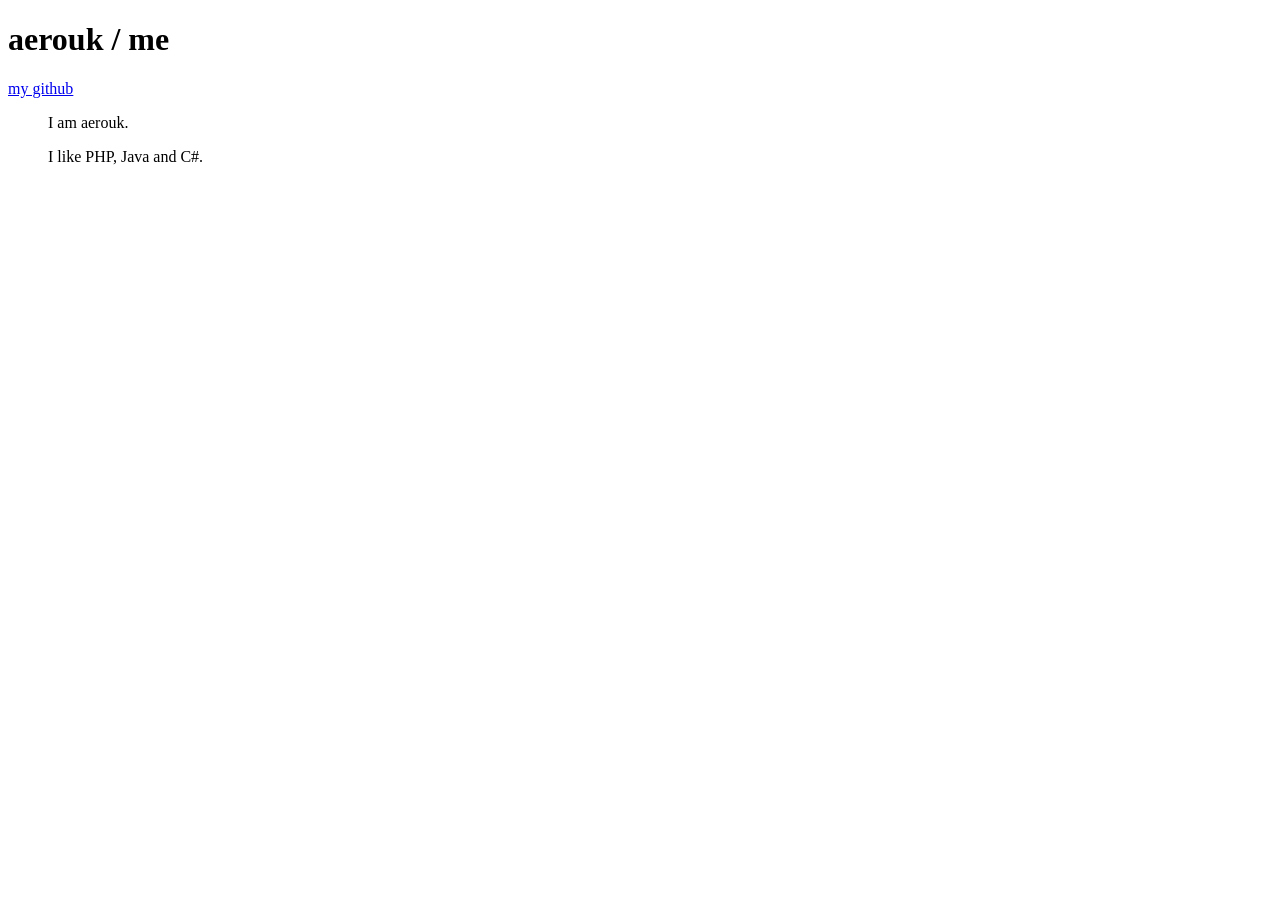
==== index.html @ 437368da "Update index.html" ====
<!DOCTYPE html>
<html>
  <head>
    <meta charset='utf-8'>
    <meta http-equiv="X-UA-Compatible" content="chrome=1">

    <link rel="stylesheet" type="text/css" href="stylesheets/stylesheet.css" media="screen" />
    <link rel="stylesheet" type="text/css" href="stylesheets/pygment_trac.css" media="screen" />
    <link rel="stylesheet" type="text/css" href="stylesheets/print.css" media="print" />

    <title>aerouk / me</title>
  </head>

  <body>
    <header>
      <div class="container">
        <h1>aerouk / me</h1>
        <h2></h2>

        <section id="downloads">
          <a href="https://github.com/aerouk" class="btn btn-github"><span class="icon"></span>my github</a>
        </section>
      </div>
    </header>

    <div class="container">
      <section id="main_content">
        <blockquote>
          <p>I am aerouk.</p>
          <p>I like PHP, Java and C#.</p>
        </blockquote>
      </section>
    </div>
  </body>
</html>
---- stylesheets/pygment_trac.css ----
.highlight .c { color: #999988; font-style: italic } /* Comment */
.highlight .err { color: #a61717; background-color: #e3d2d2 } /* Error */
.highlight .k { font-weight: bold } /* Keyword */
.highlight .o { font-weight: bold } /* Operator */
.highlight .cm { color: #999988; font-style: italic } /* Comment.Multiline */
.highlight .cp { color: #999999; font-weight: bold } /* Comment.Preproc */
.highlight .c1 { color: #999988; font-style: italic } /* Comment.Single */
.highlight .cs { color: #999999; font-weight: bold; font-style: italic } /* Comment.Special */
.highlight .gd { color: #000000; background-color: #ffdddd } /* Generic.Deleted */
.highlight .gd .x { color: #000000; background-color: #ffaaaa } /* Generic.Deleted.Specific */
.highlight .ge { font-style: italic } /* Generic.Emph */
.highlight .gr { color: #aa0000 } /* Generic.Error */
.highlight .gh { color: #999999 } /* Generic.Heading */
.highlight .gi { color: #000000; background-color: #ddffdd } /* Generic.Inserted */
.highlight .gi .x { color: #000000; background-color: #aaffaa } /* Generic.Inserted.Specific */
.highlight .go { color: #888888 } /* Generic.Output */
.highlight .gp { color: #555555 } /* Generic.Prompt */
.highlight .gs { font-weight: bold } /* Generic.Strong */
.highlight .gu { color: #800080; font-weight: bold; } /* Generic.Subheading */
.highlight .gt { color: #aa0000 } /* Generic.Traceback */
.highlight .kc { font-weight: bold } /* Keyword.Constant */
.highlight .kd { font-weight: bold } /* Keyword.Declaration */
.highlight .kn { font-weight: bold } /* Keyword.Namespace */
.highlight .kp { font-weight: bold } /* Keyword.Pseudo */
.highlight .kr { font-weight: bold } /* Keyword.Reserved */
.highlight .kt { color: #445588; font-weight: bold } /* Keyword.Type */
.highlight .m { color: #009999 } /* Literal.Number */
.highlight .s { color: #d14 } /* Literal.String */
.highlight .na { color: #008080 } /* Name.Attribute */
.highlight .nb { color: #0086B3 } /* Name.Builtin */
.highlight .nc { color: #445588; font-weight: bold } /* Name.Class */
.highlight .no { color: #008080 } /* Name.Constant */
.highlight .ni { color: #800080 } /* Name.Entity */
.highlight .ne { color: #990000; font-weight: bold } /* Name.Exception */
.highlight .nf { color: #990000; font-weight: bold } /* Name.Function */
.highlight .nn { color: #555555 } /* Name.Namespace */
.highlight .nt { color: #CBDFFF } /* Name.Tag */
.highlight .nv { color: #008080 } /* Name.Variable */
.highlight .ow { font-weight: bold } /* Operator.Word */
.highlight .w { color: #bbbbbb } /* Text.Whitespace */
.highlight .mf { color: #009999 } /* Literal.Number.Float */
.highlight .mh { color: #009999 } /* Literal.Number.Hex */
.highlight .mi { color: #009999 } /* Literal.Number.Integer */
.highlight .mo { color: #009999 } /* Literal.Number.Oct */
.highlight .sb { color: #d14 } /* Literal.String.Backtick */
.highlight .sc { color: #d14 } /* Literal.String.Char */
.highlight .sd { color: #d14 } /* Literal.String.Doc */
.highlight .s2 { color: #d14 } /* Literal.String.Double */
.highlight .se { color: #d14 } /* Literal.String.Escape */
.highlight .sh { color: #d14 } /* Literal.String.Heredoc */
.highlight .si { color: #d14 } /* Literal.String.Interpol */
.highlight .sx { color: #d14 } /* Literal.String.Other */
.highlight .sr { color: #009926 } /* Literal.String.Regex */
.highlight .s1 { color: #d14 } /* Literal.String.Single */
.highlight .ss { color: #990073 } /* Literal.String.Symbol */
.highlight .bp { color: #999999 } /* Name.Builtin.Pseudo */
.highlight .vc { color: #008080 } /* Name.Variable.Class */
.highlight .vg { color: #008080 } /* Name.Variable.Global */
.highlight .vi { color: #008080 } /* Name.Variable.Instance */
.highlight .il { color: #009999 } /* Literal.Number.Integer.Long */

.type-csharp .highlight .k { color: #0000FF }
.type-csharp .highlight .kt { color: #0000FF }
.type-csharp .highlight .nf { color: #000000; font-weight: normal }
.type-csharp .highlight .nc { color: #2B91AF }
.type-csharp .highlight .nn { color: #000000 }
.type-csharp .highlight .s { color: #A31515 }
.type-csharp .highlight .sc { color: #A31515 }
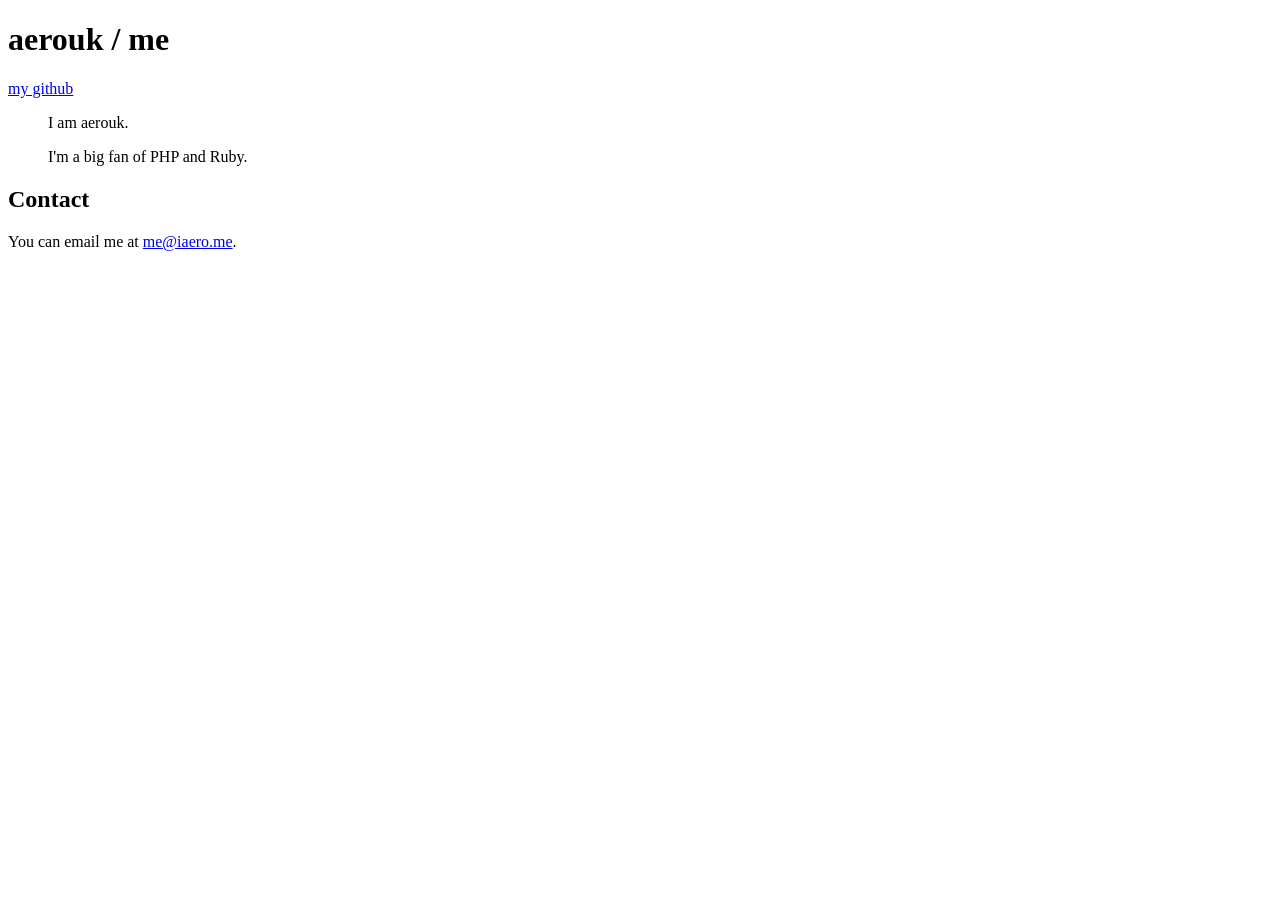
==== commit 0fee0c48: "add email + change language preference" ====
--- a/index.html
+++ b/index.html
@@ -27,8 +27,11 @@
       <section id="main_content">
         <blockquote>
           <p>I am aerouk.</p>
-          <p>I like PHP, Java and C#.</p>
+          <p>I'm a big fan of PHP and Ruby.</p>
         </blockquote>
+        
+        <h2>Contact</h2>
+        <p>You can email me at <a href="mailto:me@iaero.me">me@iaero.me</a>.</p>
       </section>
     </div>
   </body>
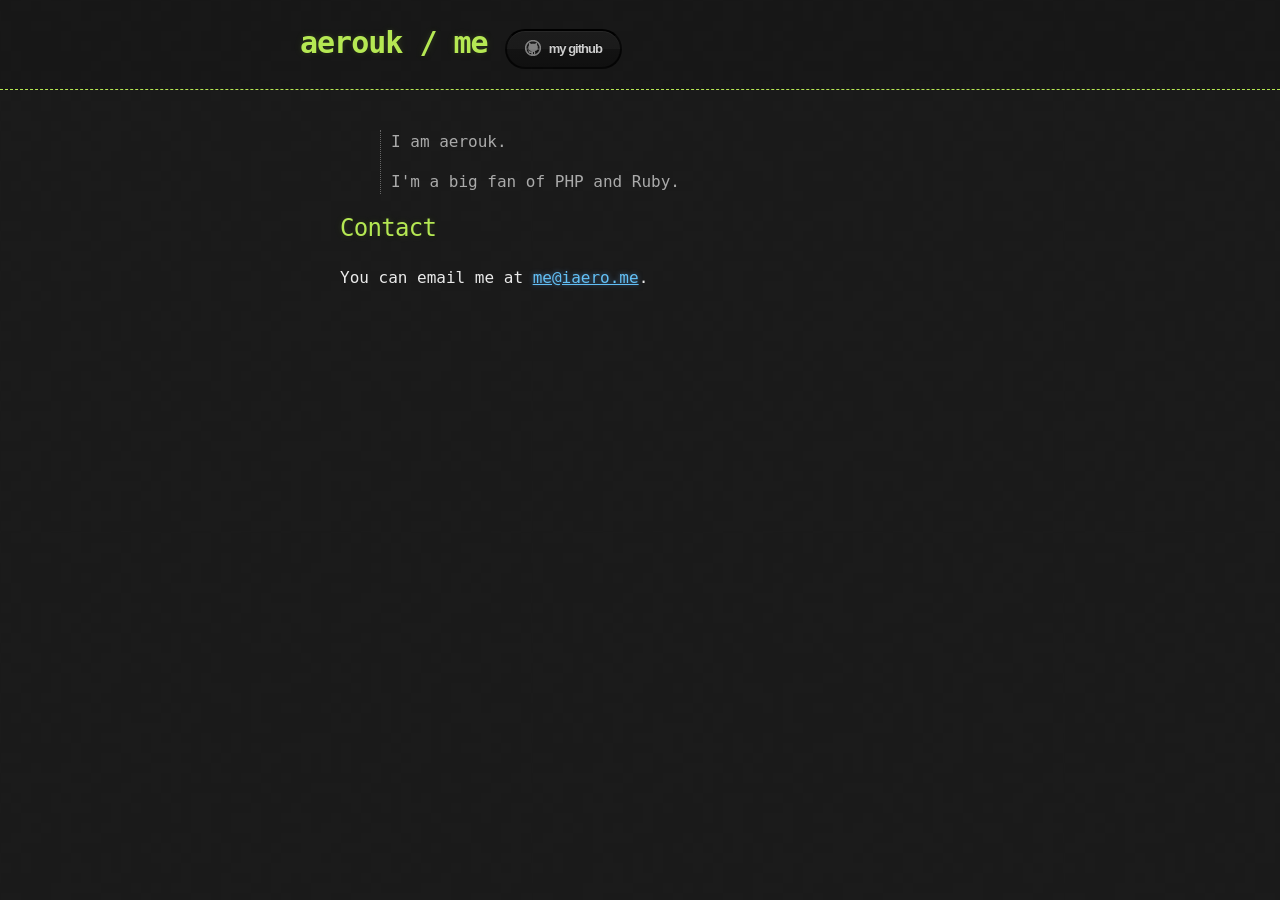
==== commit 91c77381: "move github profile button" ====
--- a/index.html
+++ b/index.html
@@ -14,12 +14,7 @@
   <body>
     <header>
       <div class="container">
-        <h1>aerouk / me</h1>
-        <h2></h2>
-
-        <section id="downloads">
-          <a href="https://github.com/aerouk" class="btn btn-github"><span class="icon"></span>my github</a>
-        </section>
+        <h1>aerouk / me <a href="https://github.com/aerouk" class="btn btn-github"><span class="icon"></span>my github</a></h1>
       </div>
     </header>
 
--- a/stylesheets/stylesheet.css
+++ b/stylesheets/stylesheet.css
@@ -0,0 +1,242 @@
+body {
+  margin: 0;
+  padding: 0;
+  background: #151515 url("../images/bkg.png") 0 0;
+  color: #eaeaea;
+  font: 16px;
+  line-height: 1.5;
+  font-family: Monaco, "Bitstream Vera Sans Mono", "Lucida Console", Terminal, monospace;
+}
+
+/* General & 'Reset' Stuff */
+
+.container {
+  width: 90%;
+  max-width: 600px;
+  margin: 0 auto;
+}
+
+section {
+  display: block;
+  margin: 0 0 20px 0;
+}
+
+h1, h2, h3, h4, h5, h6 {
+  margin: 0 0 20px;
+}
+
+li {
+  line-height: 1.4 ;
+}
+
+/* Header, <header>
+   header   - container
+   h1       - project name
+   h2       - project description
+*/
+
+header {
+  background: rgba(0, 0, 0, 0.1);
+  width: 100%;
+  border-bottom: 1px dashed #b5e853;
+  padding: 20px 0;
+  margin: 0 0 40px 0;
+}
+
+header h1 {
+  font-size: 30px;
+  line-height: 1.5;
+  margin: 0 0 0 -40px;
+  font-weight: bold;
+  font-family: Monaco, "Bitstream Vera Sans Mono", "Lucida Console", Terminal, monospace;
+  color: #b5e853;
+  text-shadow: 0 1px 1px rgba(0, 0, 0, 0.1),
+               0 0 5px rgba(181, 232, 83, 0.1),
+               0 0 10px rgba(181, 232, 83, 0.1);
+  letter-spacing: -1px;
+  -webkit-font-smoothing: antialiased;
+}
+
+header h2 {
+  font-size: 18px;
+  font-weight: 300;
+  color: #666;
+}
+
+#downloads .btn {
+  display: inline-block;
+  text-align: center;
+  margin: 0;
+}
+
+/* Main Content
+*/
+
+#main_content {
+  width: 100%;
+  -webkit-font-smoothing: antialiased;
+}
+section img {
+  max-width: 100%
+}
+
+h1, h2, h3, h4, h5, h6 {
+  font-weight: normal;
+  font-family: Monaco, "Bitstream Vera Sans Mono", "Lucida Console", Terminal, monospace;
+  color: #b5e853;
+  letter-spacing: -0.03em;
+  text-shadow: 0 1px 1px rgba(0, 0, 0, 0.1),
+               0 0 5px rgba(181, 232, 83, 0.1),
+               0 0 10px rgba(181, 232, 83, 0.1);
+}
+
+#main_content h1 {
+  font-size: 30px;
+}
+
+#main_content h2 {
+  font-size: 24px;
+}
+
+#main_content h3 {
+  font-size: 18px;
+}
+
+#main_content h4 {
+  font-size: 14px;
+}
+
+#main_content h5 {
+  font-size: 12px;
+  text-transform: uppercase;
+  margin: 0 0 5px 0;
+}
+
+#main_content h6 {
+  font-size: 12px;
+  text-transform: uppercase;
+  color: #999;
+  margin: 0 0 5px 0;
+}
+
+dt {
+  font-style: italic;
+  font-weight: bold;
+}
+
+ul li {
+  list-style: none;
+}
+
+ul li:before {
+  content: ">>";
+  font-family: Monaco, "Bitstream Vera Sans Mono", "Lucida Console", Terminal, monospace;
+  font-size: 13px;
+  color: #b5e853;
+  margin-left: -37px;
+  margin-right: 21px;
+  line-height: 16px;
+}
+
+blockquote {
+  color: #aaa;
+  padding-left: 10px;
+  border-left: 1px dotted #666;
+}
+
+pre {
+  background: rgba(0, 0, 0, 0.9);
+  border: 1px solid rgba(255, 255, 255, 0.15);
+  padding: 10px;
+  font-size: 14px;
+  color: #b5e853;
+  border-radius: 2px;
+  -moz-border-radius: 2px;
+  -webkit-border-radius: 2px;
+  text-wrap: normal;
+  overflow: auto;
+  overflow-y: hidden;
+}
+
+table {
+  width: 100%;
+  margin: 0 0 20px 0;
+}
+
+th {
+  text-align: left;
+  border-bottom: 1px dashed #b5e853;
+  padding: 5px 10px;
+}
+
+td {
+  padding: 5px 10px;
+}
+
+hr {
+  height: 0;
+  border: 0;
+  border-bottom: 1px dashed #b5e853;
+  color: #b5e853;
+}
+
+/* Buttons
+*/
+
+.btn {
+  display: inline-block;
+  background: -webkit-linear-gradient(top, rgba(40, 40, 40, 0.3), rgba(35, 35, 35, 0.3) 50%, rgba(10, 10, 10, 0.3) 50%, rgba(0, 0, 0, 0.3));
+  padding: 8px 18px;
+  border-radius: 50px;
+  border: 2px solid rgba(0, 0, 0, 0.7);
+  border-bottom: 2px solid rgba(0, 0, 0, 0.7);
+  border-top: 2px solid rgba(0, 0, 0, 1);
+  color: rgba(255, 255, 255, 0.8);
+  font-family: Helvetica, Arial, sans-serif;
+  font-weight: bold;
+  font-size: 13px;
+  text-decoration: none;
+  text-shadow: 0 -1px 0 rgba(0, 0, 0, 0.75);
+  box-shadow: inset 0 1px 0 rgba(255, 255, 255, 0.05);
+}
+
+.btn:hover {
+  background: -webkit-linear-gradient(top, rgba(40, 40, 40, 0.6), rgba(35, 35, 35, 0.6) 50%, rgba(10, 10, 10, 0.8) 50%, rgba(0, 0, 0, 0.8));
+}
+
+.btn .icon {
+  display: inline-block;
+  width: 16px;
+  height: 16px;
+  margin: 1px 8px 0 0;
+  float: left;
+}
+
+.btn-github .icon {
+  opacity: 0.6;
+  background: url("../images/blacktocat.png") 0 0 no-repeat;
+}
+
+/* Links
+   a, a:hover, a:visited
+*/
+
+a {
+  color: #63c0f5;
+  text-shadow: 0 0 5px rgba(104, 182, 255, 0.5);
+}
+
+/* Clearfix */
+
+.cf:before, .cf:after {
+  content:"";
+  display:table;
+}
+
+.cf:after {
+  clear:both;
+}
+
+.cf {
+  zoom:1;
+}
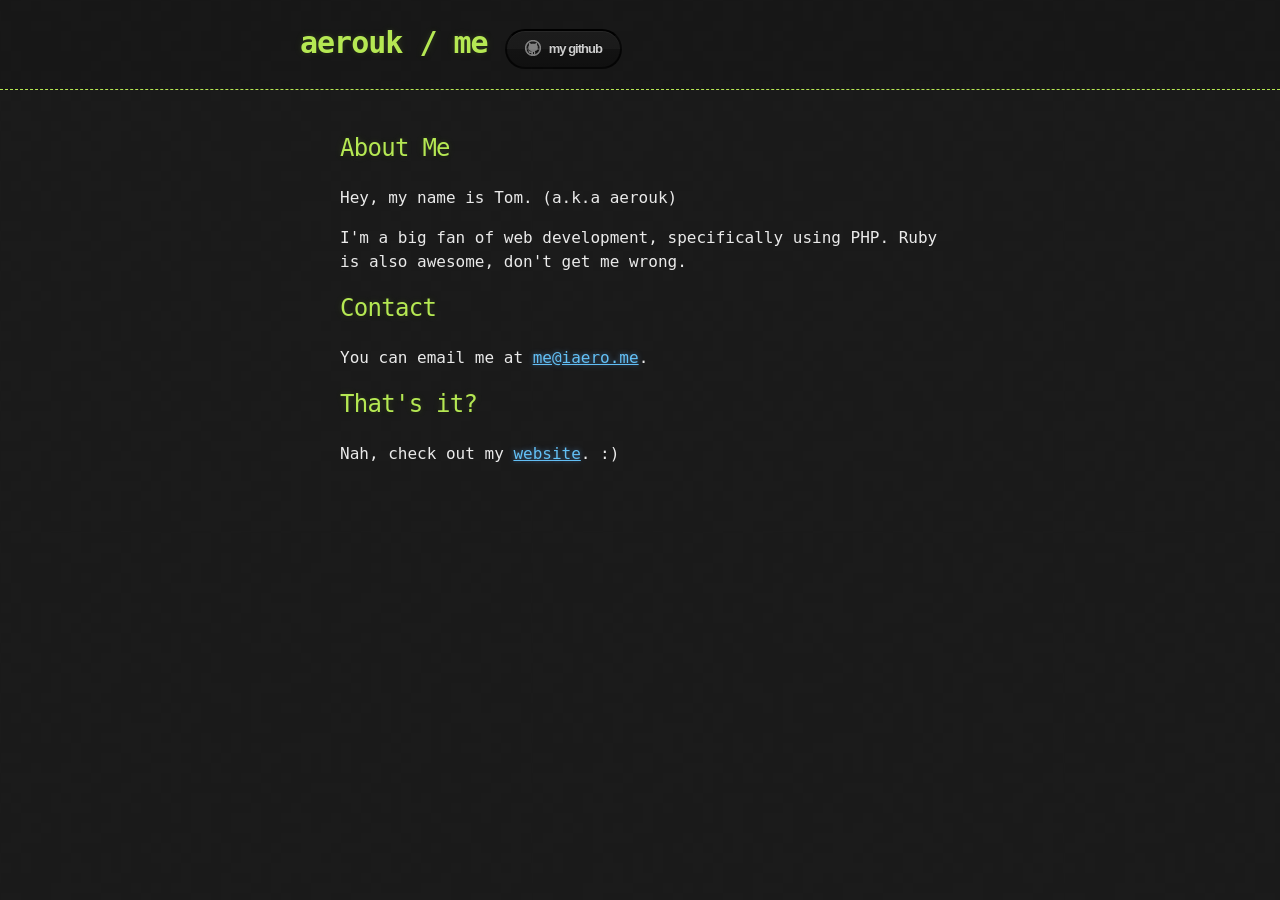
==== commit af2ca991: "more stuff" ====
--- a/index.html
+++ b/index.html
@@ -20,13 +20,15 @@
 
     <div class="container">
       <section id="main_content">
-        <blockquote>
-          <p>I am aerouk.</p>
-          <p>I'm a big fan of PHP and Ruby.</p>
-        </blockquote>
+        <h2>About Me</h2>
+        <p>Hey, my name is Tom. (a.k.a aerouk)</p>
+        <p>I'm a big fan of web development, specifically using PHP. Ruby is also awesome, don't get me wrong.</p>
         
         <h2>Contact</h2>
         <p>You can email me at <a href="mailto:me@iaero.me">me@iaero.me</a>.</p>
+        
+        <h2>That's it?</h2>
+        <p>Nah, check out my <a href="http://iaero.me">website</a>. :)</p>
       </section>
     </div>
   </body>
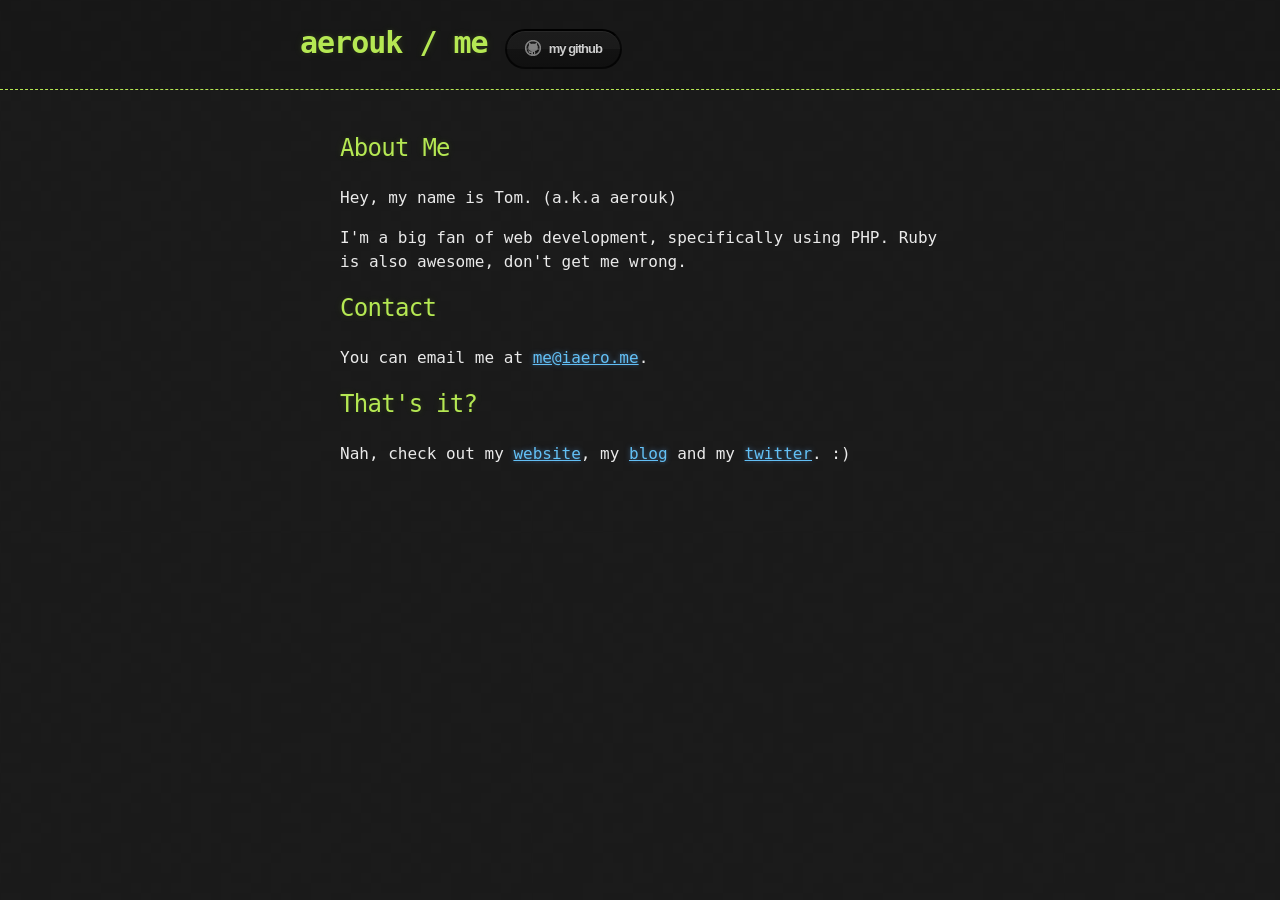
==== commit 94ba26de: "add blog and twitter" ====
--- a/index.html
+++ b/index.html
@@ -28,7 +28,7 @@
         <p>You can email me at <a href="mailto:me@iaero.me">me@iaero.me</a>.</p>
         
         <h2>That's it?</h2>
-        <p>Nah, check out my <a href="http://iaero.me">website</a>. :)</p>
+        <p>Nah, check out my <a href="http://iaero.me">website</a>, my <a href="http://blog.iaero.me">blog</a> and my <a href="https://twitter.com/aerouk_">twitter</a>. :)</p>
       </section>
     </div>
   </body>
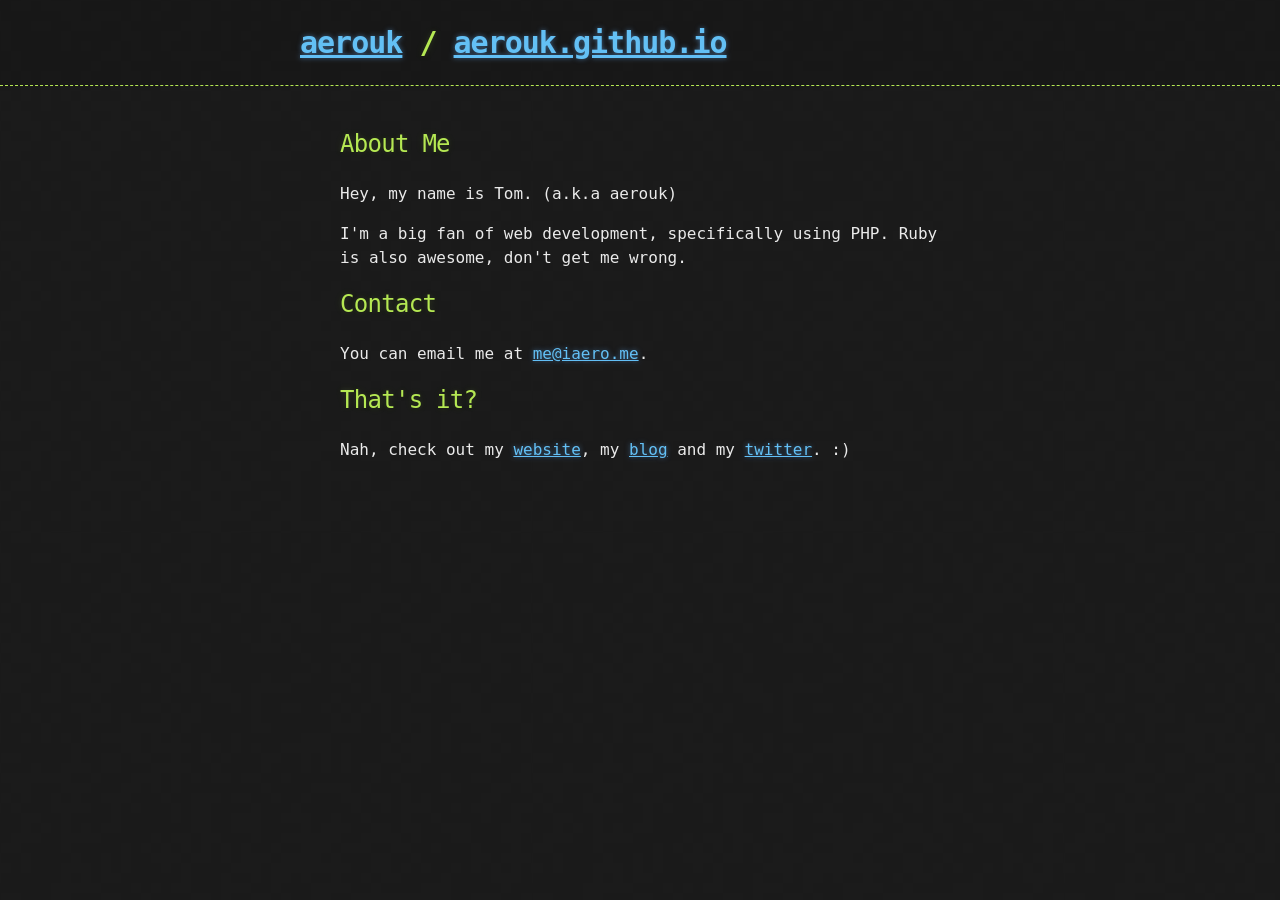
==== commit ac902ca0: "title links" ====
--- a/index.html
+++ b/index.html
@@ -14,7 +14,7 @@
   <body>
     <header>
       <div class="container">
-        <h1>aerouk / me <a href="https://github.com/aerouk" class="btn btn-github"><span class="icon"></span>my github</a></h1>
+        <h1><a href="https://github.com/aerouk">aerouk</a> / <a href="https://github.com/aerouk/aerouk.github.io">aerouk.github.io</a></h1>
       </div>
     </header>
 
@@ -28,7 +28,7 @@
         <p>You can email me at <a href="mailto:me@iaero.me">me@iaero.me</a>.</p>
         
         <h2>That's it?</h2>
-        <p>Nah, check out my <a href="http://iaero.me">website</a>, my <a href="http://blog.iaero.me">blog</a> and my <a href="https://twitter.com/aerouk_">twitter</a>. :)</p>
+        <p>Nah, check out my <a href="http://iaero.me" target="_blank">website</a>, my <a href="http://blog.iaero.me" target="_blank">blog</a> and my <a href="https://twitter.com/aerouk_" target="_blank">twitter</a>. :)</p>
       </section>
     </div>
   </body>
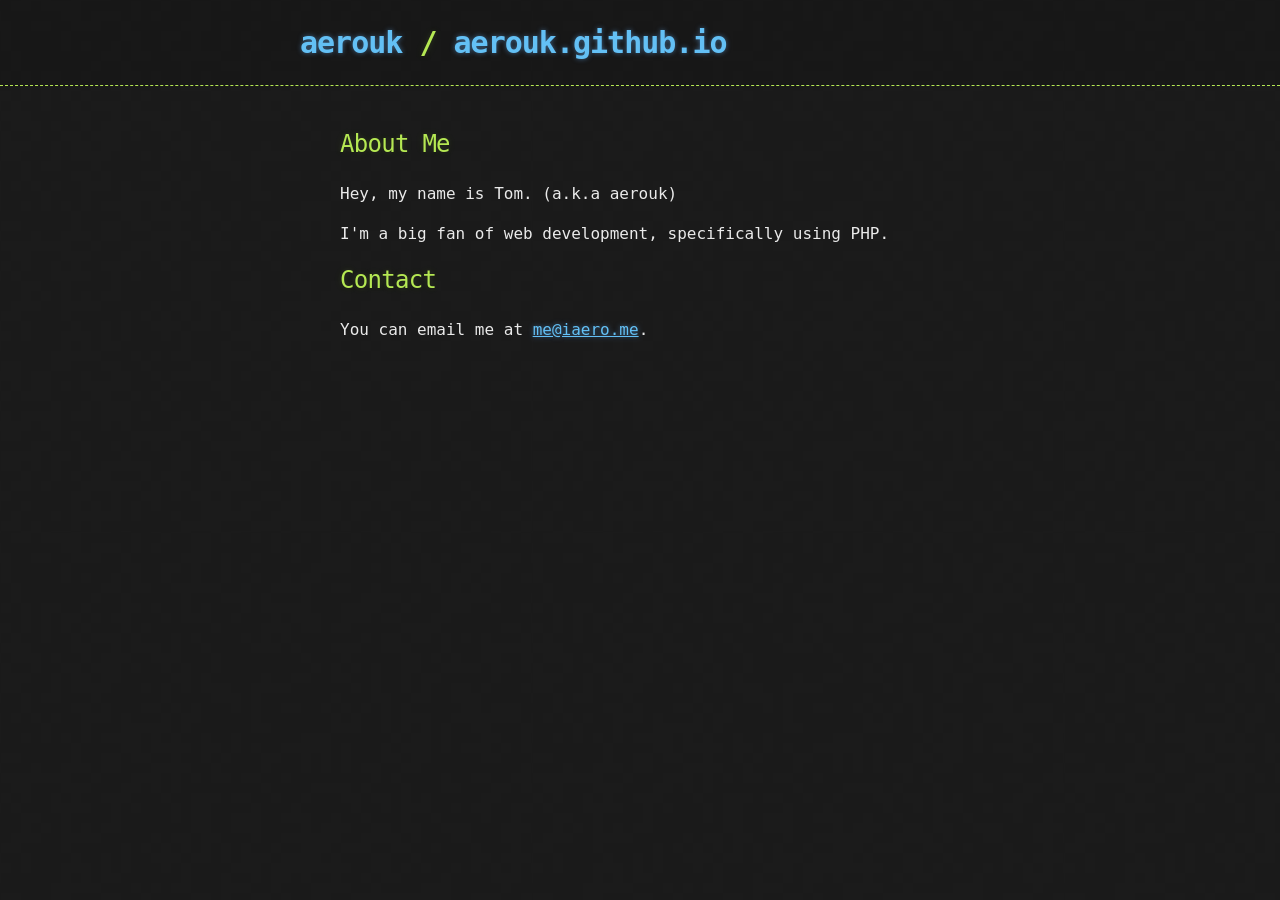
==== commit aea8d61c: "update home content" ====
--- a/index.html
+++ b/index.html
@@ -22,14 +22,11 @@
       <section id="main_content">
         <h2>About Me</h2>
         <p>Hey, my name is Tom. (a.k.a aerouk)</p>
-        <p>I'm a big fan of web development, specifically using PHP. Ruby is also awesome, don't get me wrong.</p>
+        <p>I'm a big fan of web development, specifically using PHP.</p>
         
         <h2>Contact</h2>
         <p>You can email me at <a href="mailto:me@iaero.me">me@iaero.me</a>.</p>
-        
-        <h2>That's it?</h2>
-        <p>Nah, check out my <a href="http://iaero.me" target="_blank">website</a>, my <a href="http://blog.iaero.me" target="_blank">blog</a> and my <a href="https://twitter.com/aerouk_" target="_blank">twitter</a>. :)</p>
-      </section>
+     </section>
     </div>
   </body>
 </html>
--- a/stylesheets/stylesheet.css
+++ b/stylesheets/stylesheet.css
@@ -23,6 +23,14 @@
 
 h1, h2, h3, h4, h5, h6 {
   margin: 0 0 20px;
+}
+
+h1 a {
+  text-decoration: none;
+}
+
+h1 a:hover {
+  text-decoration: underline;
 }
 
 li {
